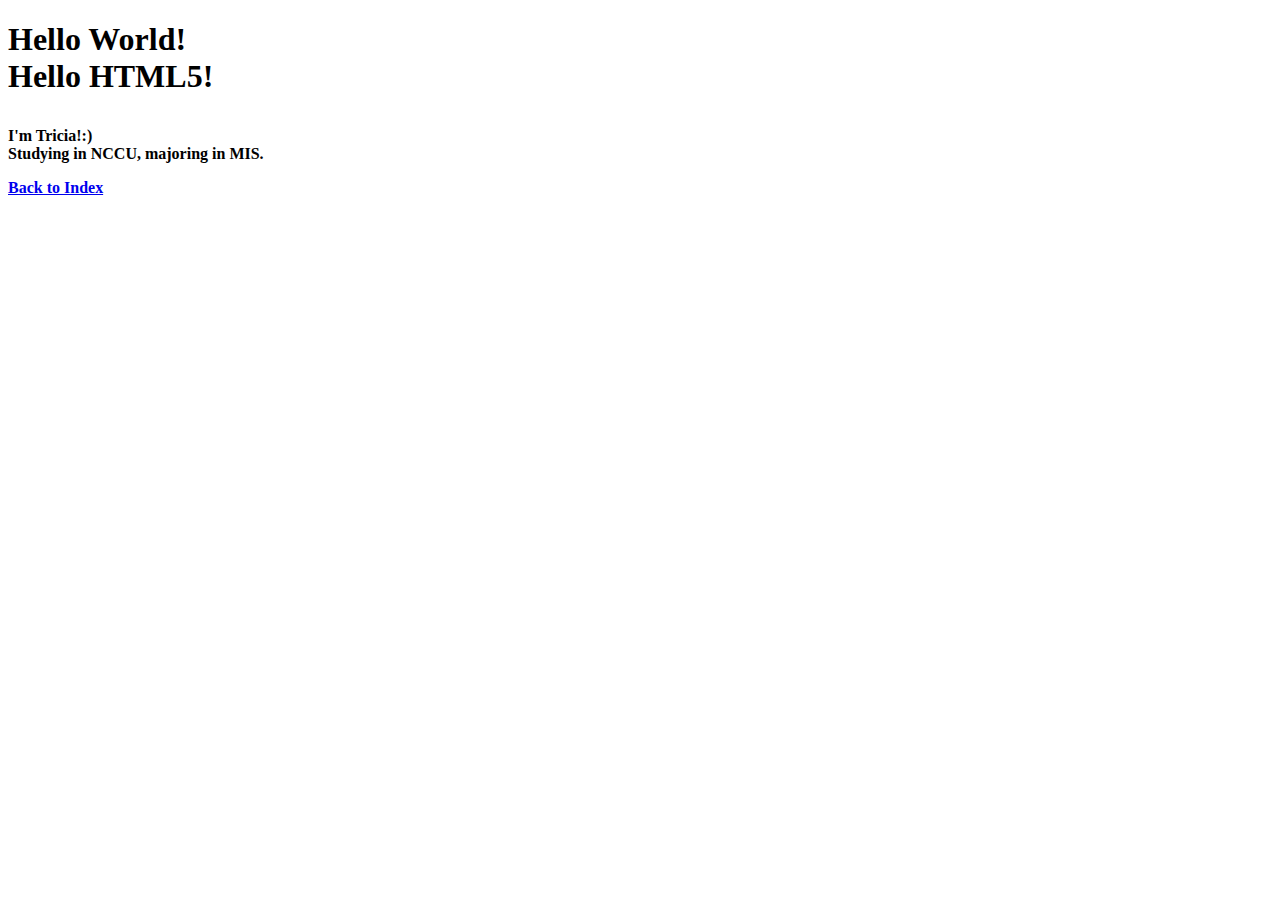
==== 109306083.html @ c016a561 "fourth commit" ====
<!DOCTYPE html>
<html>
<head>
	<title>109306083</title>
</head>
<body>
<h1><b>Hello World!<br>
<b>Hello HTML5!<p></h1>
<b>I'm Tricia!:)<br>
Studying in NCCU, majoring in MIS.<p>
<a href="https://tricianccu.github.io/templatemo_526_vanilla/">Back to Index</a>
</body>
</html>
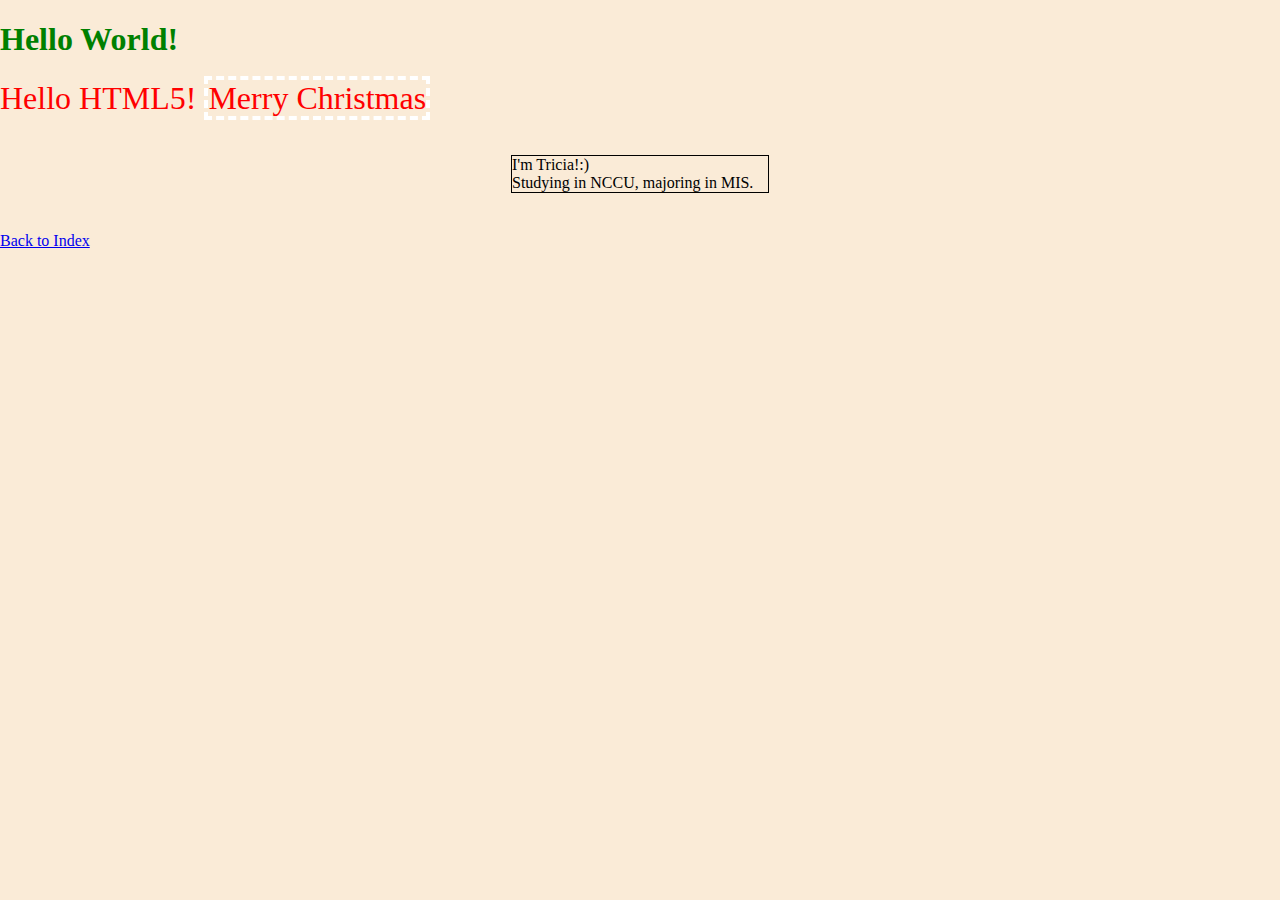
==== commit 1821e497: "sixth commit" ====
--- a/109306083.html
+++ b/109306083.html
@@ -3,11 +3,23 @@
 <head>
 	<title>109306083</title>
 </head>
+<link rel="stylesheet" type="text/css" href="style2.css">
 <body>
+	<div>
+	<h1>Hello World!</h1>
+	</div>
+	<div class="extra" style="color: red">
+	<h1>Hello HTML5! <span>Merry Christmas</span></h1>
+	</div>
+	<p>I'm Tricia!:)<br>
+	Studying in NCCU, majoring in MIS.</p>
+	<a href="https://tricianccu.github.io/templatemo_526_vanilla/">Back to Index</a>
+<!--
 <h1><b>Hello World!<br>
 <b>Hello HTML5!<p></h1>
 <b>I'm Tricia!:)<br>
 Studying in NCCU, majoring in MIS.<p>
 <a href="https://tricianccu.github.io/templatemo_526_vanilla/">Back to Index</a>
+-->
 </body>
 </html>--- a/style2.css
+++ b/style2.css
@@ -0,0 +1,27 @@
+body{
+	background-color: antiquewhite;
+	margin-right: auto; 
+	margin-left: auto;
+}
+h1{
+	color: green;
+	font-weight: bold;
+}
+.extra h1{
+	color: inherit;
+	font-weight: inherit;
+}
+p{
+	border: 1px solid black;
+	margin-top: 3%;
+	margin-right: auto;
+	margin-bottom: 3%;
+	margin-left: auto;
+	width: 20%;
+	height: 3%;
+}
+span{
+	color: red;
+	border: 4px white;
+	border-style: dashed;
+}